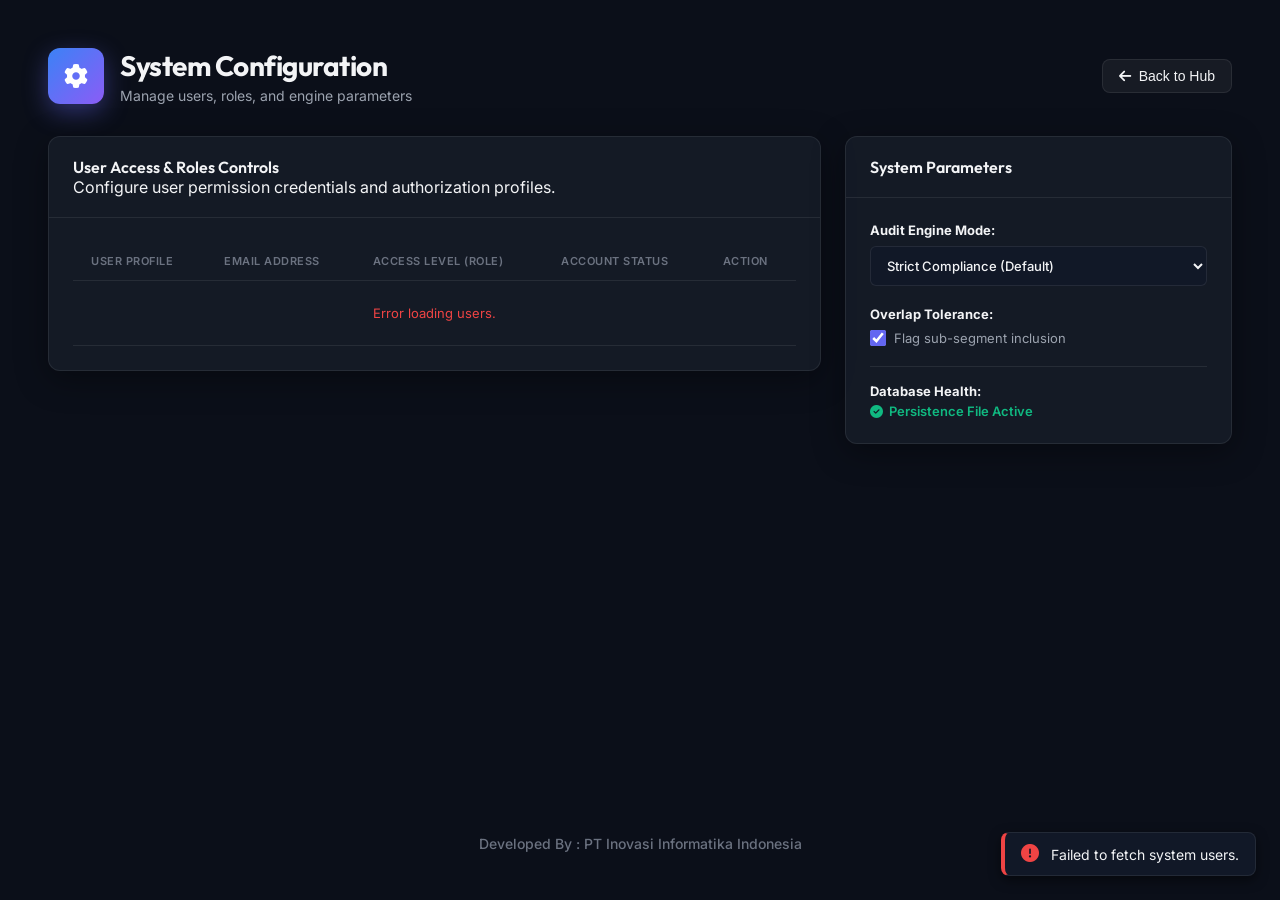
==== frontend/config.html @ 9b027fa3 "Initial commit with install.sh and configurations" ====
<!DOCTYPE html>
<html lang="en">
<head>
    <meta charset="UTF-8">
    <meta name="viewport" content="width=device-width, initial-scale=1.0">
    <title>SpectraOne - Configuration</title>
    <link rel="icon" type="image/png" href="favicon.png">
    <!-- Google Fonts Inter & Outfit -->
    <link rel="preconnect" href="https://fonts.googleapis.com">
    <link rel="preconnect" href="https://fonts.gstatic.com" crossorigin>
    <link href="https://fonts.googleapis.com/css2?family=Inter:wght@300;400;500;600;700&family=Outfit:wght@400;500;600;700;800&display=swap" rel="stylesheet">
    <!-- FontAwesome for Icons -->
    <link rel="stylesheet" href="https://cdnjs.cloudflare.com/ajax/libs/font-awesome/6.4.0/css/all.min.css">
    <link rel="stylesheet" href="style.css">
    <script src="config.js" defer></script>
    <style>
        body {
            background-color: var(--bg-primary);
            color: var(--text-primary);
        }
        .config-page-container {
            display: flex;
            flex-direction: column;
            min-height: 100vh;
            padding: 48px;
            max-width: 1400px;
            margin: 0 auto;
        }
        .config-header {
            display: flex;
            align-items: center;
            justify-content: space-between;
            margin-bottom: 32px;
            width: 100%;
        }
        .config-header-left {
            display: flex;
            align-items: center;
            gap: 16px;
        }
        .nav-btn {
            background: rgba(255,255,255,0.05);
            border: 1px solid var(--border-color);
            color: var(--text-primary);
            padding: 8px 16px;
            border-radius: 8px;
            font-size: 14px;
            font-weight: 500;
            cursor: pointer;
            transition: all 0.2s;
            display: flex;
            align-items: center;
            gap: 8px;
        }
        .nav-btn:hover {
            background: rgba(255,255,255,0.1);
            border-color: var(--accent-indigo);
        }
        
        .overview-grid {
            display: grid;
            grid-template-columns: 2fr 1fr;
            gap: 24px;
            align-items: start;
        }
        
        @media (max-width: 1024px) {
            .overview-grid {
                grid-template-columns: 1fr;
            }
        }
    </style>
</head>
<body>
    <div class="config-page-container">
        <header class="config-header">
            <div class="config-header-left">
                <div style="background: linear-gradient(135deg, var(--accent-blue), var(--accent-purple)); border-radius: 12px; color: #fff; display: flex; align-items: center; justify-content: center; font-size: 24px; height: 56px; width: 56px; box-shadow: 0 8px 24px rgba(99, 102, 241, 0.4);">
                    <i class="fa-solid fa-gear"></i>
                </div>
                <div>
                    <h1 style="font-family: var(--font-header); font-size: 28px; font-weight: 700; margin-bottom: 4px; letter-spacing: -0.5px;">System Configuration</h1>
                    <p style="color: var(--text-secondary); font-size: 14px;">Manage users, roles, and engine parameters</p>
                </div>
            </div>
            <div>
                <button class="nav-btn" id="btn-back-hub" title="Back to Hub">
                    <i class="fa-solid fa-arrow-left"></i> Back to Hub
                </button>
            </div>
        </header>

        <section class="view-panel" style="display:block; animation:none; padding:0;">
            <div class="overview-grid">
                <div class="overview-col-main">
                    <div class="card panel-card">
                        <div class="panel-header">
                            <h4>User Access & Roles Controls</h4>
                            <p>Configure user permission credentials and authorization profiles.</p>
                        </div>
                        <div class="panel-body table-responsive">
                            <table class="report-table" id="table-users">
                                <thead>
                                    <tr>
                                        <th>User Profile</th>
                                        <th>Email Address</th>
                                        <th>Access Level (Role)</th>
                                        <th>Account Status</th>
                                        <th>Action</th>
                                    </tr>
                                </thead>
                                <tbody>
                                    <tr><td colspan="5" style="text-align:center; padding: 48px; color:var(--text-muted);">Loading users...</td></tr>
                                </tbody>
                            </table>
                        </div>
                    </div>
                </div>
                <div class="overview-col-side">
                    <div class="card panel-card">
                        <div class="panel-header">
                            <h4>System Parameters</h4>
                        </div>
                        <div class="panel-body">
                            <div class="system-settings-list" style="display:flex; flex-direction:column; gap:20px;">
                                <div class="setting-item" style="font-size:13px;">
                                    <strong style="display:block;margin-bottom:8px;color:var(--text-primary);">Audit Engine Mode:</strong>
                                    <select class="btn btn-secondary" style="width:100%;text-align:left;padding:10px 12px;font-size:13px; background:var(--bg-secondary); color:var(--text-primary); border:1px solid var(--border-color); border-radius:6px; cursor:pointer;">
                                        <option>Strict Compliance (Default)</option>
                                        <option>Relaxed Mode</option>
                                    </select>
                                </div>
                                <div class="setting-item" style="font-size:13px;">
                                    <strong style="display:block;margin-bottom:8px;color:var(--text-primary);">Overlap Tolerance:</strong>
                                    <div style="display:flex; gap:8px; align-items:center;">
                                        <input type="checkbox" checked id="set-tol" style="width:16px;height:16px;accent-color:var(--accent-indigo);cursor:pointer;">
                                        <label for="set-tol" style="color:var(--text-secondary);cursor:pointer;">Flag sub-segment inclusion</label>
                                    </div>
                                </div>
                                <div class="setting-item" style="font-size:13px; border-top:1px solid var(--border-color); padding-top:16px;">
                                    <strong style="display:block;margin-bottom:4px;color:var(--text-primary);">Database Health:</strong>
                                    <span style="color:var(--accent-green);font-weight:600;display:flex;align-items:center;gap:6px;"><i class="fa-solid fa-circle-check"></i> Persistence File Active</span>
                                </div>
                            </div>
                        </div>
                    </div>
                </div>
            </div>
        </section>
        
        
        <footer style="margin-top: auto; padding-top: 64px; text-align: center; color: var(--text-muted); font-size: 14px; font-weight: 500;">
            Developed By : PT Inovasi Informatika Indonesia
        </footer>

        <!-- Toast container -->
        <div id="toast-container" style="position:fixed; bottom:24px; right:24px; z-index:9999; display:flex; flex-direction:column; gap:12px;"></div>
    </div>
</body>
</html>
---- frontend/style.css ----
/* CSS Variables & Theme Setup */
:root {
    --font-primary: 'Inter', sans-serif;
    --font-header: 'Outfit', sans-serif;
    
    /* Dark Theme Colors */
    --bg-primary: #0b0f19;
    --bg-secondary: #111827;
    --bg-card: rgba(31, 41, 55, 0.45);
    --border-color: rgba(255, 255, 255, 0.08);
    --border-glow: rgba(99, 102, 241, 0.15);
    
    --text-primary: #f3f4f6;
    --text-secondary: #9ca3af;
    --text-muted: #6b7280;
    
    /* Semantic Colors */
    --accent-blue: #3b82f6;
    --accent-purple: #8b5cf6;
    --accent-indigo: #6366f1;
    --accent-green: #10b981;
    
    /* Severity Colors */
    --color-critical: #f43f5e;
    --color-high: #ef4444;
    --color-medium: #f59e0b;
    --color-low: #06b6d4;
    --color-info: #8492a6;
    
    /* Hover effects */
    --hover-bg: rgba(255, 255, 255, 0.05);
    --shadow-premium: 0 8px 32px 0 rgba(0, 0, 0, 0.37);
    
    --transition-speed: 0.25s;
}

/* Reset and Base Styles */
* {
    box-sizing: border-box;
    margin: 0;
    padding: 0;
}

body {
    background-color: var(--bg-primary);
    color: var(--text-primary);
    font-family: var(--font-primary);
    -webkit-font-smoothing: antialiased;
    overflow: hidden;
    height: 100vh;
}

/* Scrollbars styling */
::-webkit-scrollbar {
    width: 6px;
    height: 6px;
}

::-webkit-scrollbar-track {
    background: transparent;
}

::-webkit-scrollbar-thumb {
    background: rgba(255, 255, 255, 0.1);
    border-radius: 4px;
}

::-webkit-scrollbar-thumb:hover {
    background: rgba(255, 255, 255, 0.2);
}

/* Main Layout Grid */
.app-container {
    display: grid;
    grid-template-columns: 280px 1fr;
    height: 100vh;
    width: 100vw;
}

/* Sidebar Styling */
.sidebar {
    background-color: var(--bg-secondary);
    border-right: 1px solid var(--border-color);
    display: flex;
    flex-direction: column;
    height: 100vh;
    padding: 24px 16px;
    z-index: 10;
}

.brand-header {
    display: flex;
    align-items: center;
    gap: 12px;
    margin-bottom: 32px;
    padding: 0 8px;
}

.brand-logo {
    background: linear-gradient(135deg, var(--accent-blue), var(--accent-purple));
    border-radius: 10px;
    color: #fff;
    display: flex;
    align-items: center;
    justify-content: center;
    font-size: 20px;
    height: 40px;
    width: 40px;
    box-shadow: 0 4px 12px rgba(99, 102, 241, 0.3);
}

.brand-name h1 {
    font-family: var(--font-header);
    font-size: 20px;
    font-weight: 700;
    letter-spacing: -0.5px;
    line-height: 1.2;
}

.brand-name span {
    color: var(--text-muted);
    font-size: 11px;
    text-transform: uppercase;
    letter-spacing: 1px;
    font-weight: 500;
}

.sidebar-nav {
    flex: 1;
    overflow-y: auto;
    margin-bottom: 24px;
}

.nav-category {
    color: var(--text-muted);
    font-family: var(--font-header);
    font-size: 11px;
    font-weight: 700;
    letter-spacing: 1px;
    margin: 20px 8px 8px 8px;
    text-transform: uppercase;
}

.nav-item {
    align-items: center;
    border-radius: 8px;
    color: var(--text-secondary);
    cursor: pointer;
    display: flex;
    gap: 12px;
    padding: 10px 12px;
    transition: all var(--transition-speed);
    text-decoration: none;
    font-size: 14px;
    margin-bottom: 4px;
}

.nav-item i {
    font-size: 16px;
    width: 20px;
    text-align: center;
}

.nav-item:hover {
    background-color: var(--hover-bg);
    color: var(--text-primary);
}

.nav-item.active {
    background: linear-gradient(90deg, rgba(99, 102, 241, 0.15), rgba(99, 102, 241, 0.03));
    border-left: 3px solid var(--accent-indigo);
    color: var(--text-primary);
    font-weight: 500;
    box-shadow: inset 0 0 10px rgba(99, 102, 241, 0.05);
}

.nav-item.disabled {
    opacity: 0.5;
    cursor: not-allowed;
}

.nav-item.disabled span::after {
    content: "Soon";
    font-size: 9px;
    background: rgba(255, 255, 255, 0.08);
    color: var(--text-muted);
    padding: 2px 6px;
    border-radius: 10px;
    margin-left: 8px;
    font-weight: 600;
}

.sidebar-footer {
    border-top: 1px solid var(--border-color);
    padding-top: 16px;
}

.user-profile {
    display: flex;
    align-items: center;
    gap: 12px;
    padding: 0 8px;
}

.avatar {
    background-color: rgba(255, 255, 255, 0.05);
    border-radius: 50%;
    color: var(--accent-indigo);
    display: flex;
    align-items: center;
    justify-content: center;
    font-size: 16px;
    height: 36px;
    width: 36px;
    border: 1px solid var(--border-color);
}

.user-info {
    display: flex;
    flex-direction: column;
}

.user-name {
    font-size: 13px;
    font-weight: 600;
}

.user-role {
    color: var(--text-muted);
    font-size: 11px;
}

/* Main Content Styling */
.main-content {
    display: flex;
    flex-direction: column;
    height: 100vh;
    overflow: hidden;
}

.content-header {
    background-color: var(--bg-primary);
    border-bottom: 1px solid var(--border-color);
    display: flex;
    justify-content: space-between;
    align-items: center;
    padding: 20px 32px;
}

.header-title-area h2 {
    font-family: var(--font-header);
    font-size: 24px;
    font-weight: 700;
    letter-spacing: -0.5px;
}

.header-title-area p {
    color: var(--text-secondary);
    font-size: 13px;
    margin-top: 2px;
}

.header-actions {
    display: flex;
    align-items: center;
    gap: 16px;
}

/* Badges & Pills */
.status-badge {
    align-items: center;
    border-radius: 20px;
    display: flex;
    font-size: 12px;
    font-weight: 600;
    gap: 8px;
    padding: 6px 14px;
    border: 1px solid transparent;
}

.active-badge {
    background-color: rgba(16, 185, 129, 0.08);
    border-color: rgba(16, 185, 129, 0.2);
    color: var(--accent-green);
}

.inactive-badge {
    background-color: rgba(107, 114, 128, 0.08);
    border-color: rgba(107, 114, 128, 0.2);
    color: var(--text-secondary);
}

.pulse-dot {
    background-color: var(--accent-green);
    border-radius: 50%;
    height: 8px;
    width: 8px;
    position: relative;
}

.pulse-dot::after {
    content: '';
    position: absolute;
    width: 100%;
    height: 100%;
    top: 0;
    left: 0;
    background: inherit;
    border-radius: inherit;
    animation: pulse 1.8s infinite;
}

@keyframes pulse {
    0% {
        transform: scale(1);
        opacity: 0.8;
    }
    100% {
        transform: scale(2.5);
        opacity: 0;
    }
}

/* ============================================== */
/* MODULE HUB STYLES                              */
/* ============================================== */

.module-hub-grid {
    display: grid;
    grid-template-columns: repeat(auto-fill, minmax(280px, 1fr));
    gap: 24px;
    margin-top: 10px;
}

.module-hub-card {
    background: linear-gradient(145deg, rgba(31, 41, 55, 0.6), rgba(17, 24, 39, 0.8));
    border: 1px solid var(--border-color);
    border-radius: 16px;
    padding: 24px;
    display: flex;
    flex-direction: column;
    gap: 16px;
    cursor: pointer;
    transition: all 0.3s cubic-bezier(0.4, 0, 0.2, 1);
    position: relative;
    overflow: hidden;
}

.module-hub-card::before {
    content: '';
    position: absolute;
    top: 0;
    left: 0;
    right: 0;
    height: 4px;
    background: linear-gradient(90deg, var(--accent-indigo), var(--accent-purple));
    opacity: 0;
    transition: opacity 0.3s ease;
}

.module-hub-card:hover {
    transform: translateY(-4px) scale(1.02);
    border-color: rgba(99, 102, 241, 0.4);
    box-shadow: 0 12px 32px rgba(0, 0, 0, 0.4), 0 0 20px rgba(99, 102, 241, 0.15);
}

.module-hub-card:hover::before {
    opacity: 1;
}

.module-hub-card-icon {
    width: 48px;
    height: 48px;
    border-radius: 12px;
    background: rgba(255, 255, 255, 0.05);
    display: flex;
    align-items: center;
    justify-content: center;
    font-size: 24px;
    color: var(--accent-indigo);
    border: 1px solid rgba(255, 255, 255, 0.1);
    transition: all 0.3s ease;
}

.module-hub-card:hover .module-hub-card-icon {
    background: var(--accent-indigo);
    color: #fff;
    transform: scale(1.1) rotate(5deg);
    box-shadow: 0 8px 16px rgba(99, 102, 241, 0.3);
}

.module-hub-card-content h3 {
    font-family: var(--font-header);
    font-size: 18px;
    font-weight: 600;
    margin-bottom: 6px;
    color: var(--text-primary);
}

.module-hub-card-content p {
    font-size: 13px;
    color: var(--text-secondary);
    line-height: 1.5;
}

.module-hub-card-footer {
    margin-top: auto;
    display: flex;
    align-items: center;
    justify-content: space-between;
    padding-top: 16px;
    border-top: 1px dashed rgba(255, 255, 255, 0.1);
}

.module-hub-card-badges {
    display: flex;
    gap: 6px;
}

.module-hub-card-badge {
    font-size: 10px;
    font-weight: 700;
    padding: 3px 8px;
    border-radius: 4px;
    background: rgba(99, 102, 241, 0.1);
    color: var(--accent-indigo);
    border: 1px solid rgba(99, 102, 241, 0.2);
}

.module-hub-card-arrow {
    color: var(--text-muted);
    transition: all 0.3s ease;
}

.module-hub-card:hover .module-hub-card-arrow {
    color: var(--accent-indigo);
    transform: translateX(4px);
}

.module-hub-card.disabled {
    opacity: 0.6;
    cursor: not-allowed;
    filter: grayscale(0.8);
}

.module-hub-card.disabled:hover {
    transform: none;
    border-color: var(--border-color);
    box-shadow: none;
}

.module-hub-card.disabled:hover::before {
    opacity: 0;
}

.module-hub-card.disabled .module-hub-card-icon {
    color: var(--text-muted);
}

.module-hub-card.disabled:hover .module-hub-card-icon {
    background: rgba(255, 255, 255, 0.05);
    color: var(--text-muted);
    transform: none;
    box-shadow: none;
}

/* Buttons */
.btn {
    align-items: center;
    border: 1px solid transparent;
    border-radius: 8px;
    cursor: pointer;
    display: inline-flex;
    font-family: var(--font-primary);
    font-size: 13px;
    font-weight: 500;
    gap: 8px;
    justify-content: center;
    padding: 8px 16px;
    transition: all var(--transition-speed);
}

.btn-primary {
    background: linear-gradient(135deg, var(--accent-indigo), var(--accent-purple));
    color: #fff;
    box-shadow: 0 4px 14px rgba(99, 102, 241, 0.25);
}

.btn-primary:hover {
    transform: translateY(-1px);
    box-shadow: 0 6px 18px rgba(99, 102, 241, 0.35);
}

.btn-secondary {
    background-color: rgba(255, 255, 255, 0.04);
    border-color: var(--border-color);
    color: var(--text-primary);
}

.btn-secondary:hover {
    background-color: rgba(255, 255, 255, 0.08);
}

/* Main Content Body */
.content-body {
    flex: 1;
    overflow-y: auto;
    padding: 32px;
}

.view-panel {
    animation: fadeIn var(--transition-speed) ease;
    display: flex;
    flex-direction: column;
    gap: 24px;
}

@keyframes fadeIn {
    from { opacity: 0; transform: translateY(8px); }
    to { opacity: 1; transform: translateY(0); }
}

/* Card Styling (Glassmorphism) */
.card {
    background: var(--bg-card);
    border: 1px solid var(--border-color);
    border-radius: 12px;
    box-shadow: var(--shadow-premium);
    padding: 24px;
    transition: border-color var(--transition-speed);
}

.card:hover {
    border-color: var(--border-glow);
}

/* Welcome Card */
.welcome-card {
    display: flex;
    justify-content: space-between;
    align-items: center;
    background: linear-gradient(135deg, rgba(99, 102, 241, 0.08) 0%, rgba(139, 92, 246, 0.04) 100%);
    border-color: rgba(99, 102, 241, 0.15);
}

.welcome-text h3 {
    font-family: var(--font-header);
    font-size: 20px;
    margin-bottom: 6px;
}

.welcome-text p {
    color: var(--text-secondary);
    font-size: 14px;
    max-width: 700px;
}

.brand-badge-list {
    display: flex;
    gap: 12px;
}

.brand-badge-list .badge {
    background-color: rgba(255, 255, 255, 0.04);
    border: 1px solid var(--border-color);
    border-radius: 6px;
    color: var(--text-secondary);
    font-size: 12px;
    font-weight: 500;
    padding: 6px 12px;
    display: flex;
    align-items: center;
    gap: 6px;
}

.brand-badge-list .badge i {
    color: var(--accent-green);
}

.brand-badge-list .badge.pending i {
    color: var(--text-muted);
}

/* Upload Zone */
.upload-zone-container {
    perspective: 1000px;
}

.upload-zone {
    background: rgba(17, 24, 39, 0.4);
    border: 2px dashed rgba(99, 102, 241, 0.3);
    border-radius: 16px;
    cursor: pointer;
    display: flex;
    flex-direction: column;
    align-items: center;
    justify-content: center;
    padding: 64px 32px;
    text-align: center;
    transition: all var(--transition-speed);
}

.upload-zone:hover, .upload-zone.dragover {
    border-color: var(--accent-indigo);
    background: rgba(99, 102, 241, 0.04);
    box-shadow: 0 0 20px rgba(99, 102, 241, 0.1);
}

.upload-icon {
    background: rgba(99, 102, 241, 0.08);
    border-radius: 50%;
    color: var(--accent-indigo);
    font-size: 36px;
    height: 80px;
    width: 80px;
    display: flex;
    align-items: center;
    justify-content: center;
    margin-bottom: 20px;
    border: 1px solid rgba(99, 102, 241, 0.2);
    transition: transform var(--transition-speed);
}

.upload-zone:hover .upload-icon {
    transform: scale(1.08);
}

.upload-zone h4 {
    font-family: var(--font-header);
    font-size: 18px;
    font-weight: 600;
    margin-bottom: 6px;
}

.upload-zone p {
    color: var(--text-secondary);
    font-size: 14px;
    margin-bottom: 12px;
}

.upload-zone p span {
    color: var(--accent-indigo);
    font-weight: 600;
    text-decoration: underline;
}

.file-format-info {
    color: var(--text-muted);
    font-size: 12px;
}

/* Tips Grid */
.quick-tips-grid {
    display: grid;
    grid-template-columns: repeat(3, 1fr);
    gap: 20px;
}

.tip-card {
    display: flex;
    flex-direction: column;
    gap: 12px;
    padding: 20px;
}

.tip-icon {
    color: var(--accent-indigo);
    font-size: 20px;
}

.tip-card h5 {
    font-family: var(--font-header);
    font-size: 15px;
    font-weight: 600;
}

.tip-card p {
    color: var(--text-secondary);
    font-size: 12px;
    line-height: 1.5;
}

/* Metrics Dashboard grid */
.metrics-grid {
    display: grid;
    grid-template-columns: repeat(auto-fit, minmax(220px, 1fr));
    gap: 20px;
}

.metric-card {
    display: flex;
    align-items: center;
    gap: 16px;
    padding: 20px;
}

.metric-icon {
    border-radius: 10px;
    color: #fff;
    display: flex;
    align-items: center;
    justify-content: center;
    font-size: 18px;
    height: 44px;
    width: 44px;
}

.bg-blue { background: linear-gradient(135deg, #2563eb, #3b82f6); }
.bg-purple { background: linear-gradient(135deg, #7c3aed, #8b5cf6); }
.bg-indigo { background: linear-gradient(135deg, #4f46e5, #6366f1); }
.bg-green { background: linear-gradient(135deg, #059669, #10b981); }

.metric-data {
    display: flex;
    flex-direction: column;
}

.metric-val {
    font-family: var(--font-header);
    font-size: 22px;
    font-weight: 700;
    line-height: 1.2;
}

.metric-label {
    color: var(--text-secondary);
    font-size: 12px;
}

/* Issue Summary Banner */
.issue-summary-banner {
    display: flex;
    justify-content: space-between;
    align-items: center;
    padding: 20px 24px;
    border-color: rgba(239, 68, 68, 0.15);
    background: linear-gradient(90deg, rgba(239, 68, 68, 0.04), rgba(31, 41, 55, 0.2));
}

.banner-title h4 {
    font-family: var(--font-header);
    font-size: 16px;
    font-weight: 600;
}

.banner-title p {
    color: var(--text-secondary);
    font-size: 13px;
    margin-top: 2px;
}

.banner-title p strong {
    color: var(--color-high);
}

.severity-badges-row {
    display: flex;
    gap: 12px;
}

.sev-badge {
    border-radius: 8px;
    display: flex;
    flex-direction: column;
    align-items: center;
    justify-content: center;
    height: 52px;
    width: 76px;
    border: 1px solid transparent;
}

.sev-badge.critical {
    background: rgba(244, 63, 94, 0.08);
    border-color: rgba(244, 63, 94, 0.2);
    color: var(--color-critical);
}

.sev-badge.high {
    background: rgba(239, 68, 68, 0.08);
    border-color: rgba(239, 68, 68, 0.2);
    color: var(--color-high);
}

.sev-badge.medium {
    background: rgba(245, 158, 11, 0.08);
    border-color: rgba(245, 158, 11, 0.2);
    color: var(--color-medium);
}

.sev-badge.low {
    background: rgba(6, 182, 212, 0.08);
    border-color: rgba(6, 182, 212, 0.2);
    color: var(--color-low);
}

.sev-badge.info {
    background: rgba(132, 146, 166, 0.08);
    border-color: rgba(132, 146, 166, 0.2);
    color: var(--color-info);
}

.sev-num {
    font-family: var(--font-header);
    font-size: 16px;
    font-weight: 700;
}

.sev-name {
    font-size: 10px;
    font-weight: 500;
    text-transform: uppercase;
    letter-spacing: 0.5px;
    margin-top: 1px;
}

/* Tabs Container & List */
.tabs-container {
    display: flex;
    flex-direction: column;
    gap: 16px;
}

.tabs-list {
    display: flex;
    border-bottom: 1px solid var(--border-color);
    gap: 4px;
}

.tab-btn {
    background: transparent;
    border: none;
    border-bottom: 2px solid transparent;
    color: var(--text-secondary);
    cursor: pointer;
    font-family: var(--font-primary);
    font-size: 13px;
    font-weight: 500;
    padding: 12px 20px;
    transition: all var(--transition-speed);
    display: flex;
    align-items: center;
    gap: 8px;
}

.tab-btn:hover {
    color: var(--text-primary);
    background-color: var(--hover-bg);
    border-top-left-radius: 6px;
    border-top-right-radius: 6px;
}

.tab-btn.active {
    border-bottom-color: var(--accent-indigo);
    color: var(--text-primary);
    font-weight: 600;
}

.tab-panel {
    display: none;
}

.tab-panel.active {
    display: block;
    animation: fadeIn var(--transition-speed) ease;
}

/* Overview Layout & Panels */
.overview-grid {
    display: grid;
    grid-template-columns: 1fr 340px;
    gap: 20px;
}

.panel-card {
    display: flex;
    flex-direction: column;
    padding: 0;
    overflow: hidden;
}

.panel-header {
    border-bottom: 1px solid var(--border-color);
    padding: 20px 24px;
}

.panel-header h4 {
    font-family: var(--font-header);
    font-size: 16px;
    font-weight: 600;
}

.panel-body {
    padding: 24px;
}

.issues-list-scroll {
    max-height: 480px;
    overflow-y: auto;
    display: flex;
    flex-direction: column;
    gap: 12px;
    padding-right: 4px;
}

/* Issue Row Item */
.issue-row {
    background: rgba(255, 255, 255, 0.02);
    border: 1px solid var(--border-color);
    border-radius: 8px;
    display: flex;
    align-items: center;
    justify-content: space-between;
    padding: 14px 18px;
    transition: all var(--transition-speed);
    cursor: pointer;
}

.issue-row:hover {
    background: rgba(255, 255, 255, 0.04);
    border-color: var(--border-glow);
    transform: translateX(2px);
}

.issue-meta {
    display: flex;
    align-items: center;
    gap: 16px;
    flex: 1;
}

.severity-indicator {
    border-radius: 50%;
    height: 10px;
    width: 10px;
    flex-shrink: 0;
}

.severity-indicator.critical { background-color: var(--color-critical); box-shadow: 0 0 8px var(--color-critical); }
.severity-indicator.high { background-color: var(--color-high); box-shadow: 0 0 8px var(--color-high); }
.severity-indicator.medium { background-color: var(--color-medium); box-shadow: 0 0 8px var(--color-medium); }
.severity-indicator.low { background-color: var(--color-low); box-shadow: 0 0 8px var(--color-low); }
.severity-indicator.info { background-color: var(--color-info); }

.issue-content {
    display: flex;
    flex-direction: column;
    gap: 2px;
}

.issue-tag {
    color: var(--text-muted);
    font-size: 10px;
    text-transform: uppercase;
    font-weight: 600;
    letter-spacing: 0.5px;
}

.issue-title {
    font-size: 13px;
    font-weight: 600;
}

.issue-desc {
    color: var(--text-secondary);
    font-size: 12px;
    white-space: nowrap;
    overflow: hidden;
    text-overflow: ellipsis;
    max-width: 480px;
}

.issue-action {
    color: var(--accent-indigo);
    font-size: 12px;
    font-weight: 600;
    display: flex;
    align-items: center;
    gap: 6px;
}

.issue-action i {
    transition: transform var(--transition-speed);
}

.issue-row:hover .issue-action i {
    transform: translateX(3px);
}

/* Distribution bar display */
.distribution-bars {
    display: flex;
    flex-direction: column;
    gap: 16px;
}

.dist-bar-item {
    display: flex;
    flex-direction: column;
    gap: 6px;
}

.dist-label-row {
    display: flex;
    justify-content: space-between;
    font-size: 12px;
    font-weight: 500;
}

.dist-label-row span {
    color: var(--text-secondary);
}

.dist-label-row strong {
    font-family: var(--font-header);
}

.dist-progress-track {
    background: rgba(255, 255, 255, 0.05);
    border-radius: 6px;
    height: 8px;
    width: 100%;
    overflow: hidden;
}

.dist-progress-fill {
    border-radius: 6px;
    height: 100%;
    width: 0;
    transition: width 1s ease-out;
}

.dist-progress-fill.critical { background-color: var(--color-critical); }
.dist-progress-fill.high { background-color: var(--color-high); }
.dist-progress-fill.medium { background-color: var(--color-medium); }
.dist-progress-fill.low { background-color: var(--color-low); }
.dist-progress-fill.info { background-color: var(--color-info); }

/* Recommendations list */
.recommendation-list {
    list-style: none;
    display: flex;
    flex-direction: column;
    gap: 14px;
}

.recommendation-list li {
    display: flex;
    gap: 12px;
    font-size: 12px;
    line-height: 1.5;
}

.recommendation-list li i {
    font-size: 14px;
    margin-top: 2px;
}

.recommendation-list li.rec-warning i { color: var(--color-high); }
.recommendation-list li.rec-info i { color: var(--accent-blue); }
.recommendation-list li.rec-success i { color: var(--accent-green); }

/* Tables search-header */
.search-header {
    display: flex;
    justify-content: space-between;
    align-items: center;
}

.header-left h4 {
    font-family: var(--font-header);
    font-size: 16px;
}

.header-left p {
    color: var(--text-secondary);
    font-size: 12px;
    margin-top: 1px;
}

.search-box {
    position: relative;
    width: 260px;
}

.search-box i {
    color: var(--text-muted);
    position: absolute;
    left: 12px;
    top: 50%;
    transform: translateY(-50%);
    font-size: 13px;
}

.search-box input {
    background-color: rgba(255, 255, 255, 0.04);
    border: 1px solid var(--border-color);
    border-radius: 8px;
    color: var(--text-primary);
    font-family: var(--font-primary);
    font-size: 13px;
    padding: 8px 12px 8px 34px;
    width: 100%;
    transition: all var(--transition-speed);
}

.search-box input:focus {
    border-color: var(--accent-indigo);
    background-color: rgba(255, 255, 255, 0.08);
    outline: none;
    box-shadow: 0 0 10px rgba(99, 102, 241, 0.1);
}

/* Tables styling */
.table-responsive {
    overflow-x: auto;
    max-height: 520px;
}

.report-table {
    border-collapse: collapse;
    width: 100%;
    text-align: left;
    font-size: 13px;
}

.report-table th {
    border-bottom: 1px solid var(--border-color);
    color: var(--text-muted);
    font-weight: 600;
    padding: 12px 18px;
    text-transform: uppercase;
    font-size: 11px;
    letter-spacing: 0.5px;
}

.report-table td {
    border-bottom: 1px solid var(--border-color);
    padding: 14px 18px;
    vertical-align: middle;
    color: var(--text-secondary);
}

.report-table tbody tr:hover td {
    background-color: rgba(255, 255, 255, 0.02);
    color: var(--text-primary);
}

.report-table .severity-badge {
    border-radius: 12px;
    font-size: 10px;
    font-weight: 600;
    padding: 3px 8px;
    text-transform: uppercase;
    display: inline-block;
    text-align: center;
}

.report-table .severity-badge.critical { background: rgba(244, 63, 94, 0.1); color: var(--color-critical); }
.report-table .severity-badge.high { background: rgba(239, 68, 68, 0.1); color: var(--color-high); }
.report-table .severity-badge.medium { background: rgba(245, 158, 11, 0.1); color: var(--color-medium); }
.report-table .severity-badge.low { background: rgba(6, 182, 212, 0.1); color: var(--color-low); }
.report-table .severity-badge.info { background: rgba(132, 146, 166, 0.1); color: var(--color-info); }

.overlap-meta {
    font-size: 12px;
    color: var(--text-secondary);
    display: flex;
    flex-direction: column;
    gap: 4px;
}

.overlap-meta strong {
    color: var(--text-primary);
}

.overlap-pill {
    background: rgba(99, 102, 241, 0.1);
    color: var(--accent-indigo);
    border-radius: 4px;
    padding: 2px 6px;
    font-size: 10px;
    font-weight: 600;
    text-transform: uppercase;
    display: inline-block;
    margin-bottom: 4px;
}

.overlap-pill.identical { background: rgba(239, 68, 68, 0.1); color: var(--color-high); }
.overlap-pill.subset { background: rgba(245, 158, 11, 0.1); color: var(--color-medium); }

/* Policy Explorer Tree Layout */
.explorer-layout {
    display: grid;
    grid-template-columns: 420px 1fr;
    gap: 20px;
    align-items: start;
}

.explorer-tree-panel {
    display: flex;
    flex-direction: column;
    padding: 0;
    height: 580px;
}

.tree-container {
    padding: 16px;
    overflow-y: auto;
    flex: 1;
    font-size: 13px;
}

.tree-node {
    margin-left: 18px;
    position: relative;
}

.tree-node-header {
    align-items: center;
    border-radius: 6px;
    cursor: pointer;
    display: flex;
    gap: 8px;
    padding: 6px 8px;
    transition: all var(--transition-speed);
    user-select: none;
    color: var(--text-secondary);
}

.tree-node-header:hover {
    background-color: var(--hover-bg);
    color: var(--text-primary);
}

.tree-node-header.active {
    background-color: rgba(99, 102, 241, 0.12);
    color: var(--text-primary);
    font-weight: 500;
    border-left: 2px solid var(--accent-indigo);
}

.tree-node-children {
    display: block;
}

.tree-node-children.collapsed {
    display: none;
}

.tree-toggle-icon {
    font-size: 10px;
    width: 12px;
    text-align: center;
    color: var(--text-muted);
    transition: transform 0.2s;
}

.tree-toggle-icon.expanded {
    transform: rotate(90deg);
}

.node-icon {
    font-size: 14px;
    width: 16px;
    text-align: center;
}

.node-icon.folder { color: #eab308; }
.node-icon.policy { color: #a855f7; }
.node-icon.rule { color: #6366f1; }
.node-icon.inner_rule { color: #3b82f6; }

.node-name {
    flex: 1;
    white-space: nowrap;
    overflow: hidden;
    text-overflow: ellipsis;
}

.node-name.disabled-node {
    text-decoration: line-through;
    opacity: 0.5;
}

/* Tree search highlight */
.tree-node-header.search-matched {
    background-color: rgba(234, 179, 8, 0.08);
    border-bottom: 1px dashed rgba(234, 179, 8, 0.3);
}

.tree-node-header.search-matched .node-name {
    color: #eab308;
    font-weight: 600;
}

/* Policy Detail Inspector Panel */
.explorer-detail-panel {
    height: 580px;
    overflow-y: auto;
    display: flex;
    flex-direction: column;
}

.inspector-placeholder {
    align-items: center;
    color: var(--text-muted);
    display: flex;
    flex-direction: column;
    justify-content: center;
    height: 100%;
    text-align: center;
    gap: 12px;
    padding: 32px;
}

.inspector-placeholder i {
    font-size: 40px;
}

.inspector-placeholder h4 {
    font-family: var(--font-header);
    color: var(--text-secondary);
}

.inspector-content {
    display: flex;
    flex-direction: column;
    gap: 20px;
}

.inspector-title-bar {
    border-bottom: 1px solid var(--border-color);
    padding-bottom: 16px;
    display: flex;
    align-items: center;
    gap: 12px;
}

.inspector-title-bar h4 {
    font-family: var(--font-header);
    font-size: 18px;
    font-weight: 700;
}

.node-type-badge {
    background-color: rgba(99, 102, 241, 0.1);
    color: var(--accent-indigo);
    border-radius: 6px;
    font-size: 11px;
    font-weight: 600;
    padding: 3px 10px;
    text-transform: uppercase;
    letter-spacing: 0.5px;
}

.inspector-section {
    display: flex;
    flex-direction: column;
    gap: 10px;
}

.inspector-section h5 {
    color: var(--text-muted);
    font-size: 11px;
    text-transform: uppercase;
    font-weight: 600;
    letter-spacing: 1px;
    border-bottom: 1px solid rgba(255, 255, 255, 0.04);
    padding-bottom: 6px;
}

.detail-grid {
    border-collapse: collapse;
    width: 100%;
    font-size: 13px;
}

.detail-grid td {
    padding: 6px 0;
}

.detail-grid td:first-child {
    color: var(--text-muted);
    width: 100px;
    font-weight: 500;
}

.status-pill {
    border-radius: 4px;
    font-size: 10px;
    font-weight: 600;
    padding: 2px 6px;
    text-transform: uppercase;
}

.status-pill.green { background-color: rgba(16, 185, 129, 0.15); color: var(--accent-green); }
.status-pill.red { background-color: rgba(239, 68, 68, 0.15); color: var(--color-high); }

.ranges-list {
    max-height: 180px;
    overflow-y: auto;
    display: flex;
    flex-direction: column;
    gap: 6px;
}

.range-item {
    background: rgba(255, 255, 255, 0.02);
    border: 1px solid var(--border-color);
    border-radius: 6px;
    padding: 8px 12px;
    font-size: 12px;
    display: flex;
    justify-content: space-between;
}

.range-item span {
    color: var(--text-primary);
    font-family: monospace;
}

.range-item span.seg-lbl {
    color: var(--text-muted);
    font-family: var(--font-primary);
}

.conditions-block {
    background: rgba(255, 255, 255, 0.01);
    border: 1px solid var(--border-color);
    border-radius: 6px;
    padding: 12px;
    font-size: 12px;
    display: flex;
    flex-direction: column;
    gap: 8px;
}

.condition-item {
    padding-bottom: 8px;
    border-bottom: 1px dashed rgba(255, 255, 255, 0.04);
}

.condition-item:last-child {
    border-bottom: none;
    padding-bottom: 0;
}

.cond-logic {
    color: var(--accent-purple);
    font-weight: 600;
    text-transform: uppercase;
    font-size: 10px;
    margin-bottom: 2px;
}

.cond-expr {
    color: var(--text-primary);
    font-weight: 500;
}

.cond-val {
    color: var(--accent-blue);
    font-family: monospace;
}

.actions-block {
    display: flex;
    flex-direction: column;
    gap: 8px;
}

.action-item {
    background: rgba(99, 102, 241, 0.03);
    border: 1px solid rgba(99, 102, 241, 0.1);
    border-radius: 6px;
    padding: 10px 14px;
    font-size: 12px;
    display: flex;
    flex-direction: column;
    gap: 4px;
}

.act-title {
    font-weight: 600;
    color: var(--text-primary);
}

.act-param {
    color: var(--text-secondary);
    font-size: 11px;
}

/* Loader Overlay */
.loader-overlay {
    background-color: rgba(11, 15, 25, 0.85);
    height: 100vh;
    width: 100vw;
    position: fixed;
    top: 0;
    left: 0;
    z-index: 100;
    display: none;
    align-items: center;
    justify-content: center;
}

.loader-content {
    display: flex;
    flex-direction: column;
    align-items: center;
    gap: 16px;
    text-align: center;
    max-width: 400px;
}

.spinner {
    border: 4px solid rgba(255, 255, 255, 0.05);
    border-top: 4px solid var(--accent-indigo);
    border-radius: 50%;
    width: 50px;
    height: 50px;
    animation: spin 1s linear infinite;
}

@keyframes spin {
    0% { transform: rotate(0deg); }
    100% { transform: rotate(360deg); }
}

.loader-content h4 {
    font-family: var(--font-header);
    font-size: 18px;
    font-weight: 600;
}

.loader-content p {
    color: var(--text-secondary);
    font-size: 13px;
    line-height: 1.5;
}

/* Modal Styling */
.modal-backdrop {
    background-color: rgba(0, 0, 0, 0.6);
    height: 100vh;
    width: 100vw;
    position: fixed;
    top: 0;
    left: 0;
    z-index: 100;
    display: none;
    align-items: center;
    justify-content: center;
}

.modal-dialog {
    background-color: var(--bg-secondary);
    border: 1px solid var(--border-color);
    border-radius: 12px;
    box-shadow: var(--shadow-premium);
    width: 1200px;
    max-width: 95vw;
    display: flex;
    flex-direction: column;
    animation: modalSlide 0.2s ease-out;
}

@keyframes modalSlide {
    from { transform: translateY(-20px); opacity: 0; }
    to { transform: translateY(0); opacity: 1; }
}

.modal-header {
    border-bottom: 1px solid var(--border-color);
    display: flex;
    justify-content: space-between;
    align-items: center;
    padding: 16px 20px;
}

.modal-header h4 {
    font-family: var(--font-header);
    font-weight: 600;
    font-size: 16px;
}

.modal-close {
    background: transparent;
    border: none;
    color: var(--text-secondary);
    cursor: pointer;
    font-size: 20px;
}

.modal-body {
    padding: 20px;
    max-height: 400px;
    overflow-y: auto;
    font-size: 13px;
    line-height: 1.5;
    color: var(--text-secondary);
}

.modal-body strong {
    color: var(--text-primary);
}

.modal-footer {
    border-top: 1px solid var(--border-color);
    display: flex;
    justify-content: flex-end;
    padding: 12px 20px;
}

/* Toast Notification */
.toast-container {
    position: fixed;
    bottom: 24px;
    right: 24px;
    display: flex;
    flex-direction: column;
    gap: 8px;
    z-index: 200;
}

.toast {
    background-color: var(--bg-secondary);
    border-left: 4px solid var(--accent-indigo);
    border-radius: 6px;
    box-shadow: 0 4px 12px rgba(0,0,0,0.5);
    color: var(--text-primary);
    padding: 14px 18px;
    font-size: 13px;
    display: flex;
    align-items: center;
    gap: 12px;
    min-width: 280px;
    animation: toastIn 0.3s cubic-bezier(0.68, -0.55, 0.265, 1.55);
}

@keyframes toastIn {
    from { transform: translateX(100%); opacity: 0; }
    to { transform: translateX(0); opacity: 1; }
}

.toast.success { border-left-color: var(--accent-green); }
.toast.error { border-left-color: var(--color-high); }
.toast.info { border-left-color: var(--accent-blue); }

.toast-msg {
    flex: 1;
}

.toast-close {
    cursor: pointer;
    opacity: 0.5;
    transition: opacity var(--transition-speed);
}

.toast-close:hover {
    opacity: 1;
}

/* User Role Select Dropdown in Config Table */
.role-select {
    background-color: rgba(255, 255, 255, 0.04);
    border: 1px solid var(--border-color);
    border-radius: 6px;
    color: var(--text-primary);
    font-family: var(--font-primary);
    font-size: 12px;
    padding: 6px 10px;
    outline: none;
    cursor: pointer;
    transition: all var(--transition-speed);
}

.role-select:focus {
    border-color: var(--accent-indigo);
    background-color: rgba(255, 255, 255, 0.08);
}

/* Issue Mini breakdown bar for Sessions Table */
.issues-mini-bar {
    display: flex;
    gap: 4px;
    font-size: 11px;
    font-weight: 600;
}

.mini-sev-badge {
    border-radius: 4px;
    padding: 2px 6px;
    display: inline-block;
}

.mini-sev-badge.critical { background-color: rgba(244, 63, 94, 0.15); color: var(--color-critical); }
.mini-sev-badge.high { background-color: rgba(239, 68, 68, 0.15); color: var(--color-high); }
.mini-sev-badge.medium { background-color: rgba(245, 158, 11, 0.15); color: var(--color-medium); }
.mini-sev-badge.low { background-color: rgba(6, 182, 212, 0.15); color: var(--color-low); }
.mini-sev-badge.info { background-color: rgba(132, 146, 166, 0.15); color: var(--color-info); }

/* User Status Indicator Light */
.status-light-container {
    display: flex;
    align-items: center;
    gap: 6px;
}

.status-light-dot {
    height: 8px;
    width: 8px;
    border-radius: 50%;
    display: inline-block;
}

.status-light-dot.online {
    background-color: var(--accent-green);
    box-shadow: 0 0 6px var(--accent-green);
}

.status-light-dot.offline {
    background-color: var(--text-muted);
}

/* Interactive Status Select Dropdown in Sessions Table */
.status-select {
    border-radius: 20px;
    font-size: 11px;
    font-weight: 600;
    padding: 4px 12px;
    border: 1px solid transparent;
    outline: none;
    cursor: pointer;
    font-family: var(--font-primary);
    text-transform: uppercase;
    transition: all var(--transition-speed);
}

.status-select.completed {
    background-color: rgba(16, 185, 129, 0.1);
    border-color: rgba(16, 185, 129, 0.2);
    color: var(--accent-green);
}

.status-select.remediation {
    background-color: rgba(245, 158, 11, 0.1);
    border-color: rgba(245, 158, 11, 0.2);
    color: var(--color-medium);
}

.status-select.resolved {
    background-color: rgba(59, 130, 246, 0.1);
    border-color: rgba(59, 130, 246, 0.2);
    color: var(--accent-blue);
}

/* Styling dropdown options */
.status-select option {
    background-color: var(--bg-secondary);
    color: var(--text-primary);
}
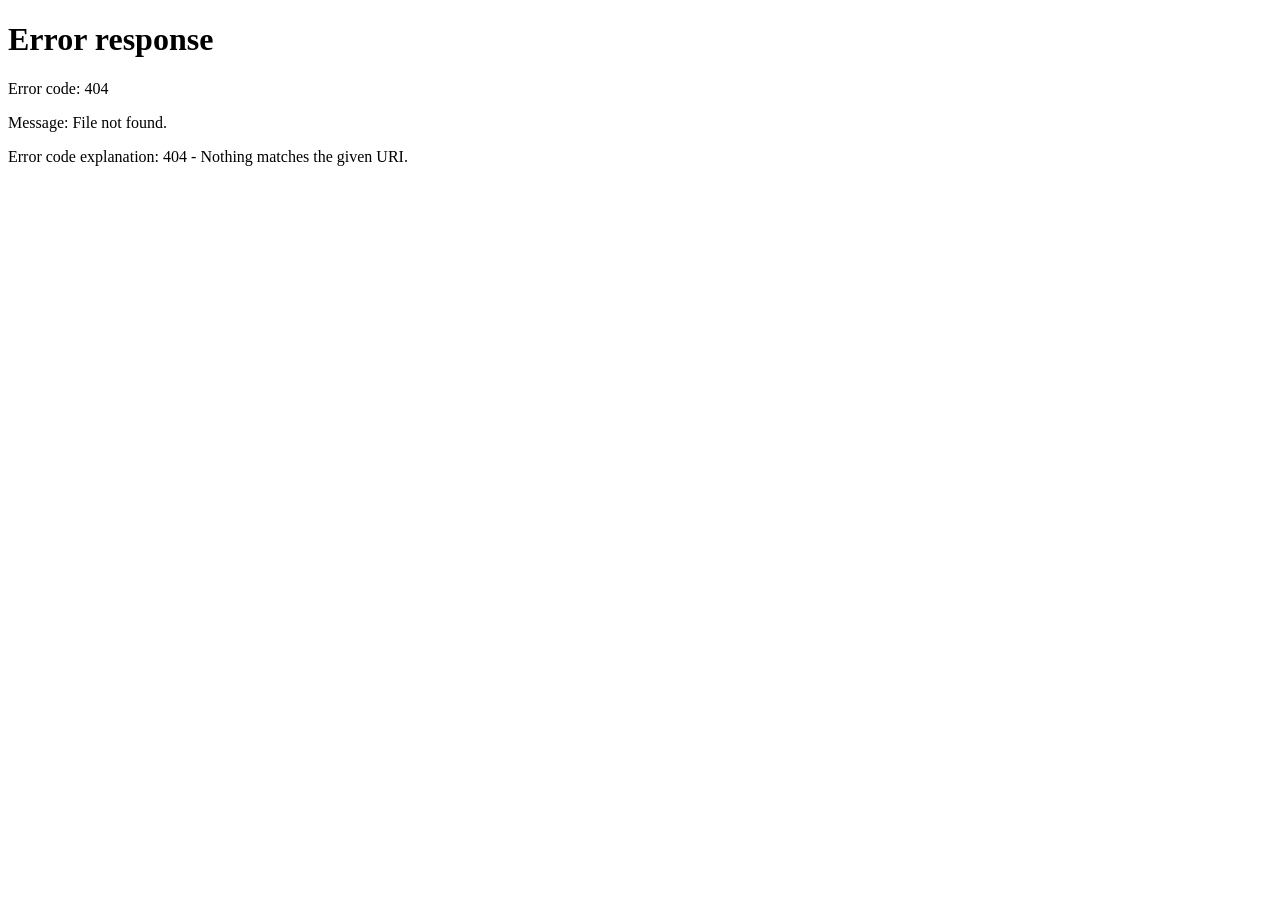
==== commit 9429443c: "feat: add login page, update AD parser, UI improvements & config updates" ====
--- a/frontend/config.html
+++ b/frontend/config.html
@@ -94,9 +94,14 @@
             <div class="overview-grid">
                 <div class="overview-col-main">
                     <div class="card panel-card">
-                        <div class="panel-header">
-                            <h4>User Access & Roles Controls</h4>
-                            <p>Configure user permission credentials and authorization profiles.</p>
+                        <div class="panel-header" style="display: flex; justify-content: space-between; align-items: center; flex-wrap: wrap; gap: 16px;">
+                            <div>
+                                <h4>User Access & Roles Controls</h4>
+                                <p>Configure user permission credentials and authorization profiles.</p>
+                            </div>
+                            <button class="btn btn-primary" id="btn-create-user">
+                                <i class="fa-solid fa-user-plus"></i> Tambah User
+                            </button>
                         </div>
                         <div class="panel-body table-responsive">
                             <table class="report-table" id="table-users">
@@ -104,13 +109,14 @@
                                     <tr>
                                         <th>User Profile</th>
                                         <th>Email Address</th>
+                                        <th>Organization</th>
+                                        <th>Allowed Modules</th>
                                         <th>Access Level (Role)</th>
-                                        <th>Account Status</th>
                                         <th>Action</th>
                                     </tr>
                                 </thead>
                                 <tbody>
-                                    <tr><td colspan="5" style="text-align:center; padding: 48px; color:var(--text-muted);">Loading users...</td></tr>
+                                    <tr><td colspan="6" style="text-align:center; padding: 48px; color:var(--text-muted);">Loading users...</td></tr>
                                 </tbody>
                             </table>
                         </div>
@@ -153,6 +159,69 @@
             Developed By : PT Inovasi Informatika Indonesia
         </footer>
 
+        <!-- User Settings Modal -->
+        <div id="user-modal" style="display: none; position: fixed; top: 0; left: 0; width: 100%; height: 100%; background: rgba(0,0,0,0.6); z-index: 10000; align-items: center; justify-content: center; backdrop-filter: blur(4px);">
+            <div class="card" style="width: 500px; max-width: 90%; background: var(--bg-secondary); border-radius: 12px; display: flex; flex-direction: column; gap: 20px; padding: 30px; box-shadow: var(--shadow-premium); border: 1px solid var(--border-color);">
+                <div style="display: flex; justify-content: space-between; align-items: center; border-bottom: 1px solid var(--border-color); padding-bottom: 12px;">
+                    <h4 id="user-modal-title" style="font-family: var(--font-header); font-size: 18px; font-weight: 700; color: white;">Edit User Settings</h4>
+                    <button id="user-modal-close" style="background: none; border: none; color: var(--text-muted); cursor: pointer; font-size: 18px;"><i class="fa-solid fa-xmark"></i></button>
+                </div>
+                <form id="form-user" style="display: flex; flex-direction: column; gap: 14px;">
+                    <input type="hidden" id="edit-user-mode" value="edit">
+                    
+                    <div style="display: flex; flex-direction: column; gap: 4px;">
+                        <label for="edit-username" style="font-size: 10px; font-weight: 600; color: var(--text-secondary); text-transform: uppercase;">Username</label>
+                        <input type="text" id="edit-username" required style="padding: 10px; border-radius: 8px; background: rgba(0,0,0,0.25); border: 1px solid var(--border-color); color: white; outline: none; font-size: 13px;">
+                    </div>
+                    
+                    <div style="display: flex; flex-direction: column; gap: 4px;">
+                        <label for="edit-fullname" style="font-size: 10px; font-weight: 600; color: var(--text-secondary); text-transform: uppercase;">Full Name</label>
+                        <input type="text" id="edit-fullname" required style="padding: 10px; border-radius: 8px; background: rgba(0,0,0,0.25); border: 1px solid var(--border-color); color: white; outline: none; font-size: 13px;">
+                    </div>
+                    
+                    <div style="display: flex; flex-direction: column; gap: 4px;">
+                        <label for="edit-email" style="font-size: 10px; font-weight: 600; color: var(--text-secondary); text-transform: uppercase;">Email Address</label>
+                        <input type="email" id="edit-email" required style="padding: 10px; border-radius: 8px; background: rgba(0,0,0,0.25); border: 1px solid var(--border-color); color: white; outline: none; font-size: 13px;">
+                    </div>
+                    
+                    <div style="display: flex; flex-direction: column; gap: 4px;">
+                        <label for="edit-organization" style="font-size: 10px; font-weight: 600; color: var(--text-secondary); text-transform: uppercase;">Organization / Company</label>
+                        <input type="text" id="edit-organization" required style="padding: 10px; border-radius: 8px; background: rgba(0,0,0,0.25); border: 1px solid var(--border-color); color: white; outline: none; font-size: 13px;">
+                    </div>
+
+                    <div style="display: flex; flex-direction: column; gap: 4px;">
+                        <label for="edit-password" id="label-password" style="font-size: 10px; font-weight: 600; color: var(--text-secondary); text-transform: uppercase;">Password</label>
+                        <input type="password" id="edit-password" placeholder="Kosongkan jika tidak ingin diubah" style="padding: 10px; border-radius: 8px; background: rgba(0,0,0,0.25); border: 1px solid var(--border-color); color: white; outline: none; font-size: 13px;">
+                    </div>
+
+                    <div style="display: flex; flex-direction: column; gap: 4px;">
+                        <label for="edit-role" style="font-size: 10px; font-weight: 600; color: var(--text-secondary); text-transform: uppercase;">Access Level (Role)</label>
+                        <select id="edit-role" style="padding: 10px; border-radius: 8px; background: rgba(0,0,0,0.25); border: 1px solid var(--border-color); color: white; outline: none; cursor: pointer; font-size: 13px;">
+                            <option value="Admin">Admin</option>
+                            <option value="Auditor">Auditor</option>
+                            <option value="Viewer">Viewer</option>
+                        </select>
+                    </div>
+
+                    <div style="display: flex; flex-direction: column; gap: 6px;">
+                        <label style="font-size: 10px; font-weight: 600; color: var(--text-secondary); text-transform: uppercase;">Allowed Modules</label>
+                        <div style="display: grid; grid-template-columns: 1fr 1fr; gap: 8px; background: rgba(0,0,0,0.2); padding: 10px; border-radius: 8px; border: 1px solid var(--border-color);">
+                            <label style="display:flex; align-items:center; gap:8px; font-size:12px; color:var(--text-primary); cursor:pointer;"><input type="checkbox" name="module" value="forescout" class="module-cb"> Forescout NAC</label>
+                            <label style="display:flex; align-items:center; gap:8px; font-size:12px; color:var(--text-primary); cursor:pointer;"><input type="checkbox" name="module" value="beyondtrust" class="module-cb"> BeyondTrust PAM</label>
+                            <label style="display:flex; align-items:center; gap:8px; font-size:12px; color:var(--text-primary); cursor:pointer;"><input type="checkbox" name="module" value="symantec_dlp" class="module-cb"> Symantec DLP</label>
+                            <label style="display:flex; align-items:center; gap:8px; font-size:12px; color:var(--text-primary); cursor:pointer;"><input type="checkbox" name="module" value="active_directory" class="module-cb"> Active Directory</label>
+                            <label style="display:flex; align-items:center; gap:8px; font-size:12px; color:var(--text-primary); cursor:pointer;"><input type="checkbox" name="module" value="local_exploit" class="module-cb"> Local Exploit</label>
+                        </div>
+                    </div>
+
+                    <div style="display: flex; justify-content: flex-end; gap: 12px; border-top: 1px solid var(--border-color); padding-top: 14px; margin-top: 6px;">
+                        <button type="button" class="btn btn-secondary" id="btn-cancel-user">Batal</button>
+                        <button type="submit" class="btn btn-primary" id="btn-save-user">Simpan</button>
+                    </div>
+                </form>
+            </div>
+        </div>
+
         <!-- Toast container -->
         <div id="toast-container" style="position:fixed; bottom:24px; right:24px; z-index:9999; display:flex; flex-direction:column; gap:12px;"></div>
     </div>
--- a/frontend/style.css
+++ b/frontend/style.css
@@ -1761,4 +1761,151 @@
     color: var(--text-primary);
 }
 
-
+/* AD Environment Mapping - Topology & Drawer Styles */
+.drawer-backdrop {
+    position: fixed;
+    top: 0;
+    left: 0;
+    width: 100vw;
+    height: 100vh;
+    background: rgba(0, 0, 0, 0.6);
+    backdrop-filter: blur(4px);
+    z-index: 140;
+    opacity: 0;
+    pointer-events: none;
+    transition: opacity 0.3s ease;
+}
+.drawer-backdrop.active {
+    opacity: 1;
+    pointer-events: auto;
+}
+
+.server-drawer {
+    position: fixed;
+    top: 0;
+    right: -450px;
+    width: 450px;
+    height: 100vh;
+    background: rgba(15, 23, 42, 0.85);
+    backdrop-filter: blur(20px);
+    border-left: 1px solid rgba(255, 255, 255, 0.08);
+    box-shadow: -10px 0 30px rgba(0, 0, 0, 0.5);
+    z-index: 150;
+    display: flex;
+    flex-direction: column;
+    transition: right 0.3s cubic-bezier(0.4, 0, 0.2, 1);
+}
+.server-drawer.active {
+    right: 0;
+}
+
+.drawer-header {
+    padding: 20px 24px;
+    border-bottom: 1px solid rgba(255, 255, 255, 0.08);
+    display: flex;
+    justify-content: space-between;
+    align-items: center;
+}
+.drawer-header h4 {
+    margin: 0;
+    font-size: 16px;
+    font-weight: 600;
+    color: #fff;
+    font-family: var(--font-header);
+}
+.drawer-close {
+    background: none;
+    border: none;
+    color: var(--text-muted);
+    font-size: 24px;
+    cursor: pointer;
+    line-height: 1;
+    transition: color 0.2s;
+}
+.drawer-close:hover {
+    color: #fff;
+}
+
+.drawer-body {
+    padding: 24px;
+    overflow-y: auto;
+    flex: 1;
+    display: flex;
+    flex-direction: column;
+    gap: 20px;
+}
+
+/* Topology Node Cards */
+.topology-node {
+    background: rgba(30, 41, 59, 0.45);
+    backdrop-filter: blur(8px);
+    border: 1px solid rgba(255, 255, 255, 0.08);
+    border-radius: 10px;
+    padding: 12px 16px;
+    cursor: pointer;
+    transition: all 0.3s cubic-bezier(0.4, 0, 0.2, 1);
+    display: flex;
+    flex-direction: column;
+    gap: 6px;
+    position: relative;
+    z-index: 5;
+    box-shadow: 0 4px 12px rgba(0,0,0,0.15);
+}
+.topology-node:hover {
+    transform: translateY(-2px) scale(1.02);
+    border-color: var(--accent-indigo);
+    box-shadow: 0 0 15px rgba(99, 102, 241, 0.3);
+    background: rgba(30, 41, 59, 0.6);
+}
+.topology-node.active-selected {
+    border-color: var(--accent-indigo);
+    box-shadow: 0 0 20px rgba(99, 102, 241, 0.4);
+    background: rgba(99, 102, 241, 0.1);
+}
+
+.topology-node-header {
+    display: flex;
+    align-items: center;
+    gap: 10px;
+}
+.topology-node-icon {
+    width: 32px;
+    height: 32px;
+    border-radius: 8px;
+    background: rgba(99, 102, 241, 0.15);
+    border: 1px solid rgba(99, 102, 241, 0.3);
+    display: flex;
+    align-items: center;
+    justify-content: center;
+    color: var(--accent-indigo);
+    font-size: 14px;
+}
+.topology-node-info {
+    display: flex;
+    flex-direction: column;
+}
+.topology-node-name {
+    font-size: 12.5px;
+    font-weight: 600;
+    color: #fff;
+}
+.topology-node-analogy {
+    font-size: 10.5px;
+    color: var(--text-muted);
+}
+.topology-node-meta {
+    display: flex;
+    justify-content: space-between;
+    align-items: center;
+    font-size: 11px;
+    margin-top: 4px;
+    border-top: 1px solid rgba(255, 255, 255, 0.05);
+    padding-top: 6px;
+}
+.topology-node-count {
+    font-family: monospace;
+    color: var(--text-secondary);
+}
+
+
+
